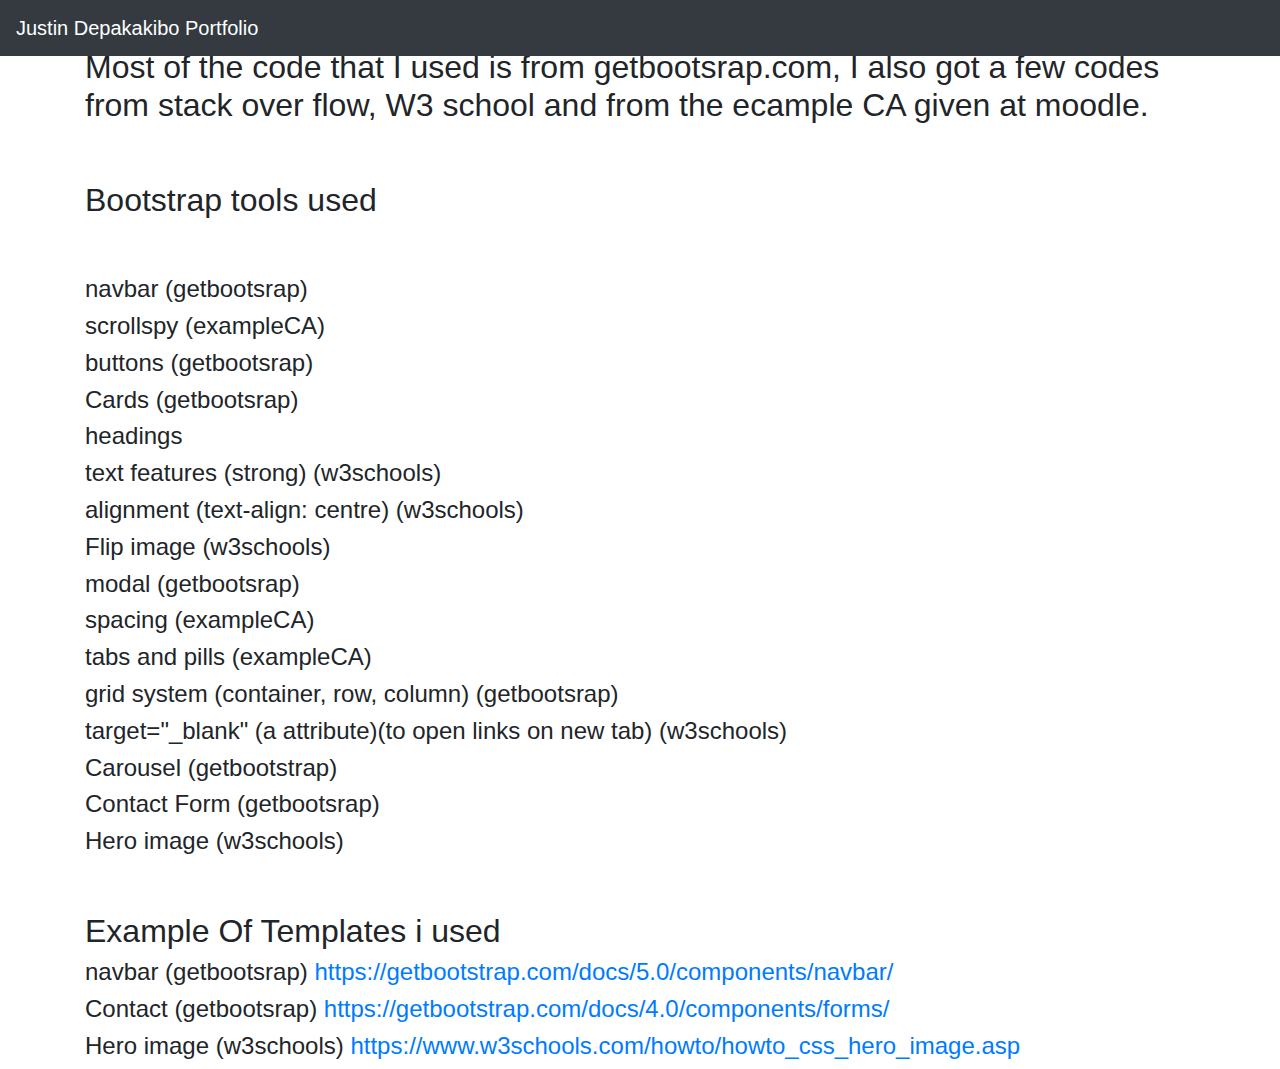
==== reference.html @ f978bd0b "Add files via upload" ====
<!DOCTYPE html>
<html lang="en">
<head>

  <head>
    <meta name="viewport" content="width=device-width, initial-scale=1">
   
    
      <link rel="stylesheet" href="https://stackpath.bootstrapcdn.com/bootstrap/4.5.0/css/bootstrap.min.css">
      <link rel="stylesheet" href="https://maxcdn.bootstrapcdn.com/font-awesome/4.7.0/css/font-awesome.min.css">
      <!-- Bootstrap Stylesheet -->
       
  

 
</head>

<body data-spy="scroll" data-target="#JustinNav">
	<nav class="navbar navbar-expand-lg navbar-dark bg-dark px-3 fixed-top"  >
		
		<button class="navbar-toggler" type="button" data-toggle="collapse" data-target="#JustinNav"
			aria-controls="JustinNav" aria-expanded="false" aria-label="Toggle navigation" width="100p">
			<span class="navbar-toggler-icon"></span>
		</button>
	
	
		<div class="collapse navbar-collapse" id="JustinNav">
			
				<a class="navbar-brand" href="C:\CA2_IMD\HTML\index.html">Justin Depakakibo Portfolio </a>
				<ul class="nav nav-pills ">	
					
				
				
        </ul>
        </div>
      </nav>
<div class = "container">
<br><br>
<h2>Most of the code that I used is from getbootsrap.com, I also got a few codes from stack over flow, W3 school and from the ecample CA given at moodle. </h2>
<br><br>


<h2>Bootstrap tools used</h2>
<br><br>
<h4>navbar (getbootsrap)</h4>
<h4>scrollspy (exampleCA)</h4>
<h4>buttons (getbootsrap) </h4>
<h4>Cards (getbootsrap) </h4>
<h4>headings</h4>
<h4>text features (strong) (w3schools)</h4>
<h4>alignment (text-align: centre) (w3schools)</h4>
<h4>Flip image (w3schools)</h4>
<h4>modal (getbootsrap)</h4>
<h4>spacing (exampleCA)</h4>
<h4>tabs and pills (exampleCA)</h4>
<h4>grid system (container, row, column) (getbootsrap)</h4>
<h4>target="_blank" (a attribute)(to open links on new tab) (w3schools)</h4>
<h4>Carousel (getbootstrap)</h4>
<h4>Contact Form (getbootsrap)</h4>
<h4>Hero image (w3schools)</h4>
<br><br>
<h2>
Example Of Templates i used 
</h2>
<h4>navbar (getbootsrap) <a href="https://getbootstrap.com/docs/5.0/components/navbar/" target="_blank">https://getbootstrap.com/docs/5.0/components/navbar/</a> </h4>
<h4>Contact (getbootsrap) <a href="https://getbootstrap.com/docs/4.0/components/forms/" target="_blank">https://getbootstrap.com/docs/4.0/components/forms/</a> </h4>
<h4>Hero image (w3schools) <a href="https://www.w3schools.com/howto/howto_css_hero_image.asp" target="_blank">https://www.w3schools.com/howto/howto_css_hero_image.asp</a>  </h4>
</body>
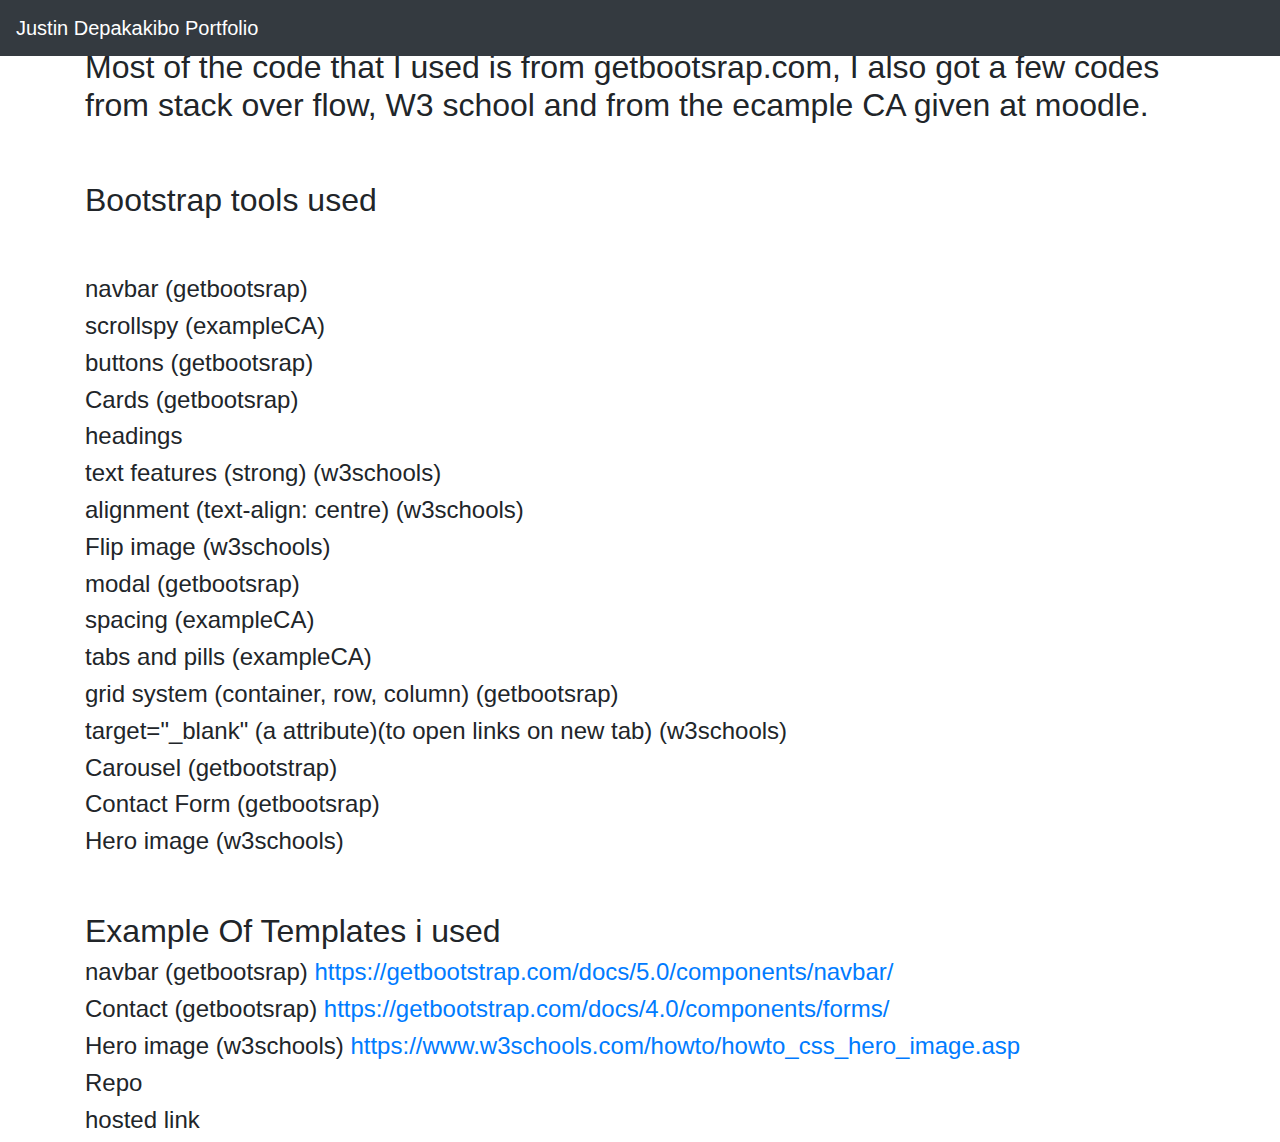
==== commit 0c7289fa: "Add files via upload" ====
--- a/reference.html
+++ b/reference.html
@@ -66,4 +66,7 @@
 <h4>navbar (getbootsrap) <a href="https://getbootstrap.com/docs/5.0/components/navbar/" target="_blank">https://getbootstrap.com/docs/5.0/components/navbar/</a> </h4>
 <h4>Contact (getbootsrap) <a href="https://getbootstrap.com/docs/4.0/components/forms/" target="_blank">https://getbootstrap.com/docs/4.0/components/forms/</a> </h4>
 <h4>Hero image (w3schools) <a href="https://www.w3schools.com/howto/howto_css_hero_image.asp" target="_blank">https://www.w3schools.com/howto/howto_css_hero_image.asp</a>  </h4>
+  
+<h4>Repo <a href="https://github.com/justindepakakibo/PortfolioJustinDepakakibo"></a></h4>
+<h4>hosted link <a href= "https://justindepakakibo.github.io/PortfolioJustinDepakakibo/"></a> </h4>
 </body>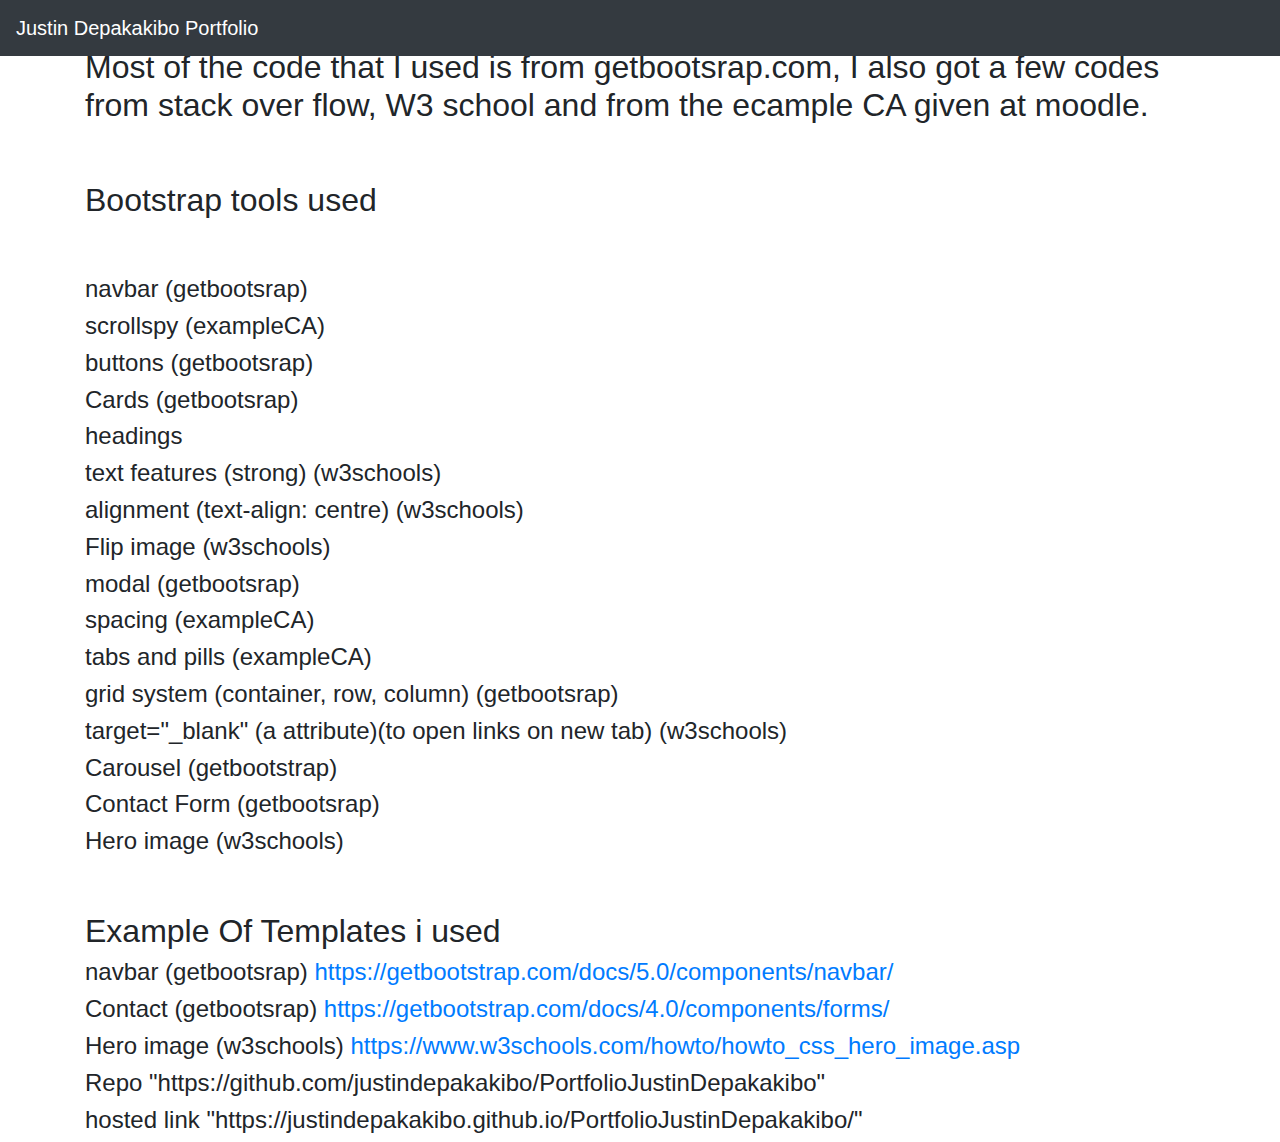
==== commit 5d29aa73: "Add files via upload" ====
--- a/reference.html
+++ b/reference.html
@@ -67,6 +67,6 @@
 <h4>Contact (getbootsrap) <a href="https://getbootstrap.com/docs/4.0/components/forms/" target="_blank">https://getbootstrap.com/docs/4.0/components/forms/</a> </h4>
 <h4>Hero image (w3schools) <a href="https://www.w3schools.com/howto/howto_css_hero_image.asp" target="_blank">https://www.w3schools.com/howto/howto_css_hero_image.asp</a>  </h4>
   
-<h4>Repo <a href="https://github.com/justindepakakibo/PortfolioJustinDepakakibo"></a></h4>
-<h4>hosted link <a href= "https://justindepakakibo.github.io/PortfolioJustinDepakakibo/"></a> </h4>
+<h4>Repo "https://github.com/justindepakakibo/PortfolioJustinDepakakibo"</h4>
+<h4>hosted link "https://justindepakakibo.github.io/PortfolioJustinDepakakibo/"</h4>
 </body>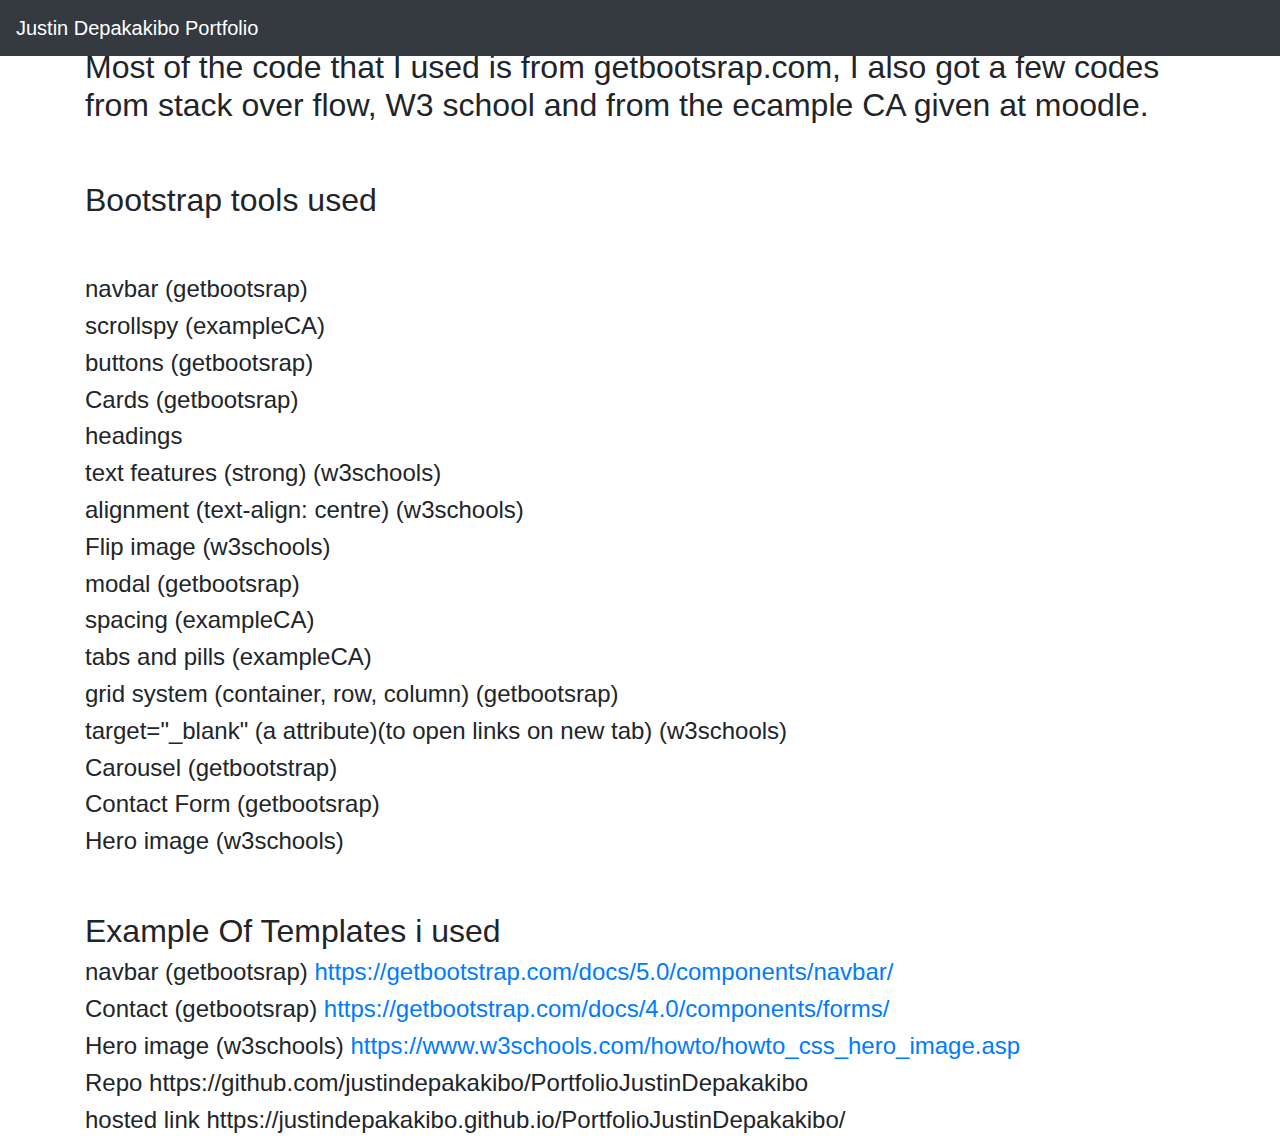
==== commit 5c93fac0: "Add files via upload" ====
--- a/reference.html
+++ b/reference.html
@@ -67,6 +67,6 @@
 <h4>Contact (getbootsrap) <a href="https://getbootstrap.com/docs/4.0/components/forms/" target="_blank">https://getbootstrap.com/docs/4.0/components/forms/</a> </h4>
 <h4>Hero image (w3schools) <a href="https://www.w3schools.com/howto/howto_css_hero_image.asp" target="_blank">https://www.w3schools.com/howto/howto_css_hero_image.asp</a>  </h4>
   
-<h4>Repo "https://github.com/justindepakakibo/PortfolioJustinDepakakibo"</h4>
-<h4>hosted link "https://justindepakakibo.github.io/PortfolioJustinDepakakibo/"</h4>
+<h4>Repo https://github.com/justindepakakibo/PortfolioJustinDepakakibo</h4>
+<h4>hosted link https://justindepakakibo.github.io/PortfolioJustinDepakakibo/</h4>
 </body>